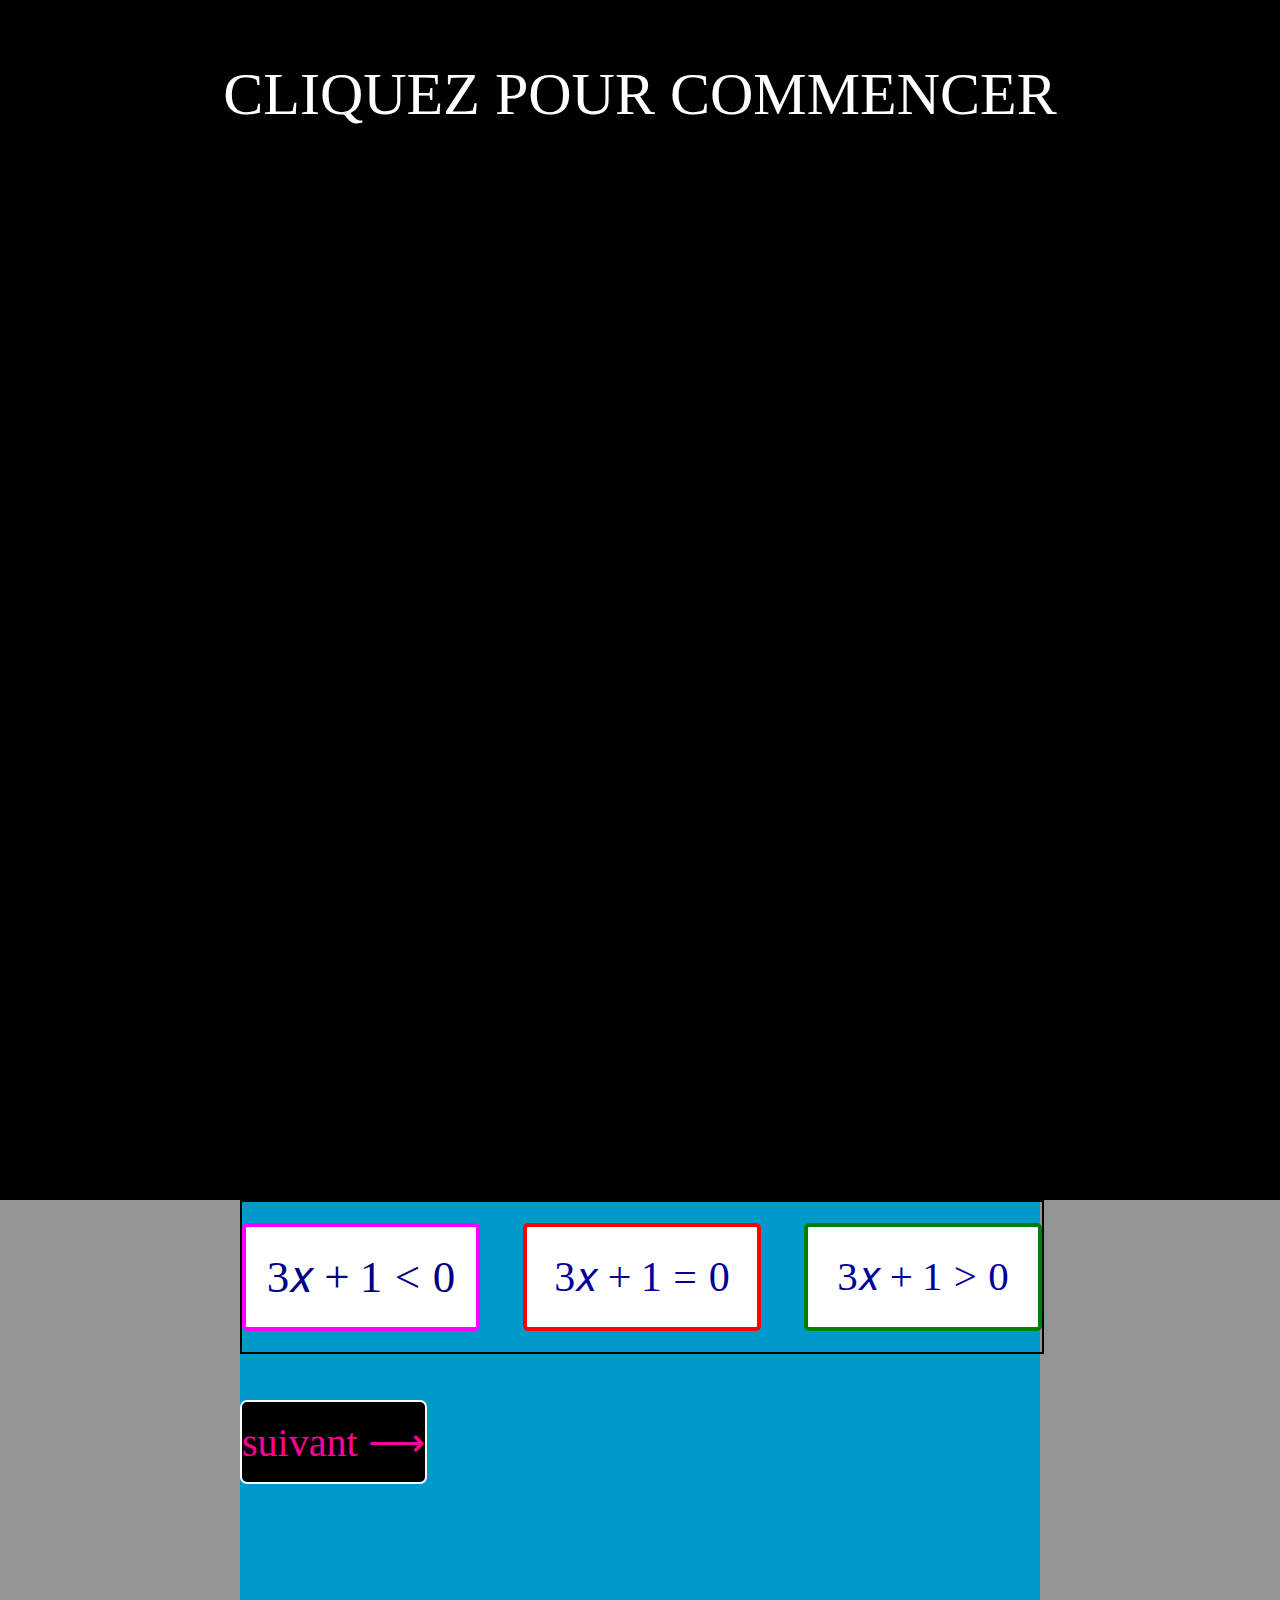
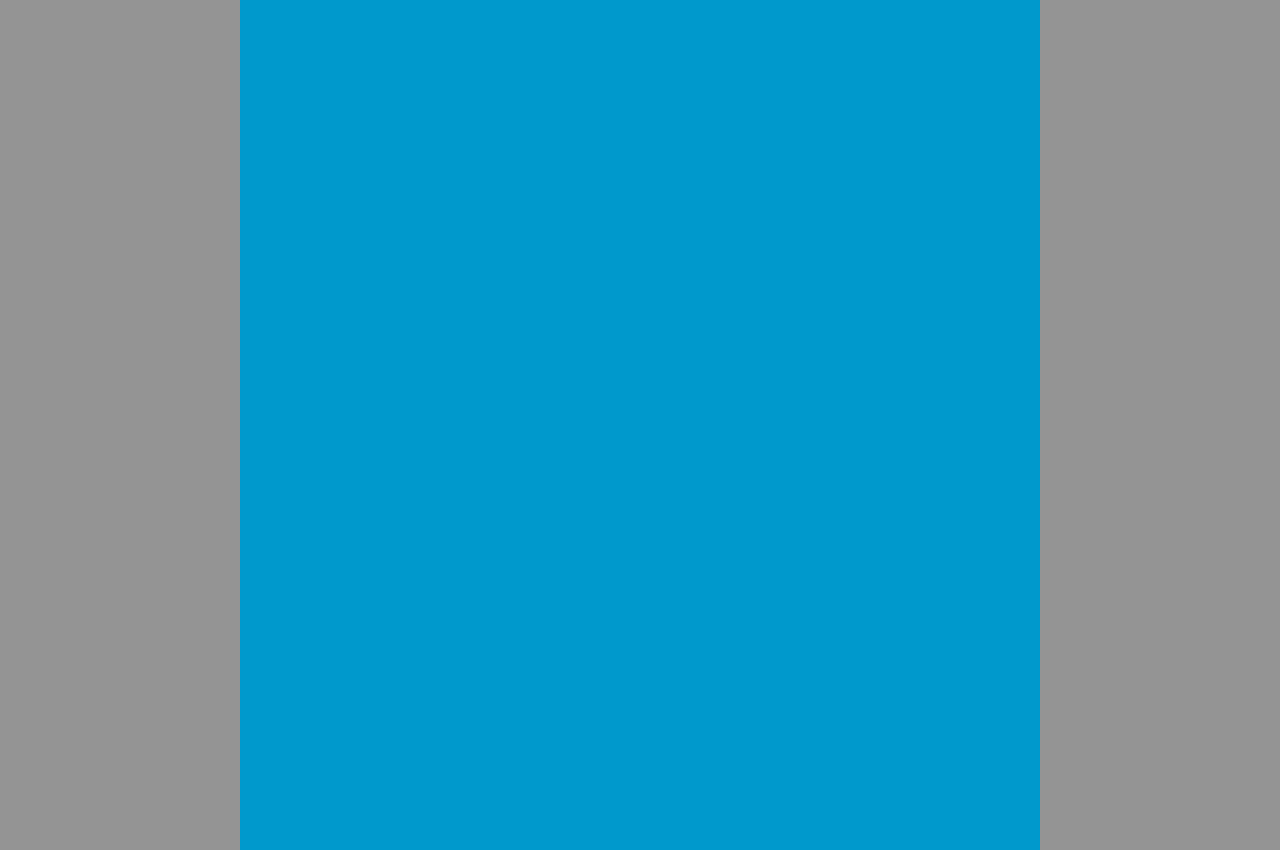
==== index.html @ c4840c7b "Add files via upload" ====
<!DOCTYPE html>
<html>
<head>
<meta charset="utf-8">
<title> HOME   </title>
<link rel="stylesheet" type="text/css" href="index.css">

</head>
<body> 
<script>
var etape=1; let limite=5; var note=0;var crtob=0;let ns;let ttl;var yet=0;
var voix=[0,0,0,0,0,0]; var snd=[0,0,0,0,0,0];
var good=[0,3,2,1,3,2,0,0,0,0,0,0,0,0,0,0,0,0,0,0,0,0,0,0,0,0,0,0,0,0];

var suiv =document.createElement("audio");
suiv.setAttribute("id","suit");
suiv.setAttribute("src","suivant.mp3");
document.querySelector("body").append(suiv);
function clsn(){for(let j=1;j<=200;j++){
if(document.querySelector("#math"+j))
{document.querySelector("#exercice").removeChild(document.querySelector("#math"+j));}}
document.querySelector("#sv1").innerHTML=null;}


function fondcorr(){let fd=document.createElementNS("http://www.w3.org/2000/svg","text");
fd.setAttribute("x","30");fd.setAttribute("y","280");fd.setAttribute("stroke","rgba(40%,100%,0%,0.1)");
fd.setAttribute("style","font-size:110px;");fd.textContent="CORRECTION";document.querySelector("#sv1").append(fd);
}

function cls(){for(let j=1;j<=200;j++){
if(document.querySelector("#math"+j))
{document.querySelector("#exercice").removeChild(document.querySelector("#math"+j));}}
document.querySelector("#sv1").innerHTML=null;
document.querySelector("#prop11").innerHTML=null;
document.querySelector("#prop12").innerHTML=null;
document.querySelector("#prop13").innerHTML=null;
}
function playing(){for(let i=1;i<=5;i++){if(snd[i]==1){voix[i].pause();snd[i]=0;}}}

let exo=document.createElement("script");
exo.setAttribute("id","context");
document.querySelector("body").append(exo);

window.onload=function(){
let ft=50;let cmt=0;
let cln=setInterval(()=>{
if(ft==50){document.querySelector("#titr").style.fontSize=""+ft+"px";cmt=0;ft--;}
if(ft==30){document.querySelector("#titr").style.fontSize=""+ft+"px";cmt=1;ft++;}
if(ft<50&&ft>30&&cmt==0){document.querySelector("#titr").style.fontSize=""+ft+"px";ft--;} 
if(ft<50&&ft>30&&cmt==1){document.querySelector("#titr").style.fontSize=""+ft+"px";ft++;} },100);

document.querySelector("#next").addEventListener("click",()=>{let deja=0;
if(etape<limite){document.querySelector("body").removeChild(document.querySelector("#context"));
yet=0;snd=[0,0,0,0,0];deja=1;
let exo=document.createElement("script");
exo.setAttribute("id","context");
document.querySelector("body").append(exo);
cls();etape++;

voix[1].setAttribute("src","VX"+etape+"/dsc.mp3");
voix[2].setAttribute("src","VX"+etape+"/prop1.mp3");
voix[3].setAttribute("src","VX"+etape+"/prop2.mp3");
voix[4].setAttribute("src","VX"+etape+"/prop3.mp3");
document.querySelector("#context").setAttribute("src","exo"+etape+".js");
voix[1].play();snd[1]=1;
}

if(etape==limite&&deja==0){let nt=document.createElement("div");
nt.setAttribute("id","note");let pr=document.createTextNode(""+note+" "+"/"+" "+limite);nt.append(pr);
document.querySelector("body").append(nt);}
});

voix[1]=document.querySelector("#vx1");
voix[2]=document.querySelector("#vx2");
voix[3]=document.querySelector("#vx3");
voix[4]=document.querySelector("#vx4");
voix[5]=document.querySelector("#suit");
voix[1].setAttribute("src","dsc.mp3");
voix[2].setAttribute("src","prop1.mp3");
voix[3].setAttribute("src","prop2.mp3");
voix[4].setAttribute("src","prop3.mp3");

voix[1].addEventListener("ended",()=>{snd[1]=0;});
voix[2].addEventListener("ended",()=>{snd[2]=0;if(etape<limite){voix[5].play();snd[5]=1;}});
voix[3].addEventListener("ended",()=>{snd[3]=0;if(etape<limite){voix[5].play();snd[5]=1;}});
voix[4].addEventListener("ended",()=>{snd[4]=0;if(etape<limite){voix[5].play();snd[5]=1;}});
voix[5].addEventListener("ended",()=>{snd[5]=0;});
document.querySelector("#prop11").addEventListener("click",()=>{
document.querySelector("body").removeChild(document.querySelector("#context"));
let exo=document.createElement("script");
exo.setAttribute("id","context");
document.querySelector("body").append(exo);clsn();fondcorr();
document.querySelector("#context").setAttribute("src","CORRECT/corr"+etape+".js");
playing();voix[2].play();snd[2]=1;if(yet==0){if(good[etape]==1){note++;}yet=1;}});


document.querySelector("#prop12").addEventListener("click",()=>{document.querySelector("body").removeChild(document.querySelector("#context"));
let exo=document.createElement("script");
exo.setAttribute("id","context");
document.querySelector("body").append(exo);clsn();fondcorr();
document.querySelector("#context").setAttribute("src","CORRECT/corr"+etape+".js");
playing();voix[3].play();snd[3]=1;if(yet==0){if(good[etape]==2){note++;}}});

document.querySelector("#prop13").addEventListener("click",()=>{
document.querySelector("body").removeChild(document.querySelector("#context"));
let exo=document.createElement("script");
exo.setAttribute("id","context");
document.querySelector("body").append(exo);clsn();fondcorr();
document.querySelector("#context").setAttribute("src","CORRECT/corr"+etape+".js");
playing();voix[4].play();snd[4]=1;if(yet==0){if(good[etape]==3){note++;}}});

document.querySelector("#couvr").addEventListener("click",()=>{
document.querySelector("body").removeChild( document.querySelector("#couvr"));voix[1].play();snd[1]=1;});

document.querySelector("#context").setAttribute("src","exo"+etape+".js");
/*document.querySelector('#math1').style.top='-100px';
document.querySelector('#math1').style.left='130px';
document.querySelector('#math1').style.width='270px';
document.querySelector('#math1').innerHTML=' <math id="mth1" mathsize="30px"><mrow mathcolor="white"><mi id="elmt1" mathcolor="rgba(80%,0%,100%,1)">A</mi><msup><mi id="elmt2" mathcolor="rgba(80%,0%,100%,1)">x</mi><mi id="elmt3" mathcolor="rgba(80%,0%,100%,1)">n</mi></msup></mrow></math> ';
*/
let larg=screen.availWidth;
let navi=document.querySelector("#nv1");
let suj=document.querySelector("#chap");
if(larg>800){
navi.style.left=""+Math.round((larg-800)/2)+"px";
suj.style.left=""+Math.round((larg-800)/2)+"px";
suj.style.right=""+Math.round((larg-800)/2)+"px";}

function rotation(ang,x,y,xc,yc,ob){let xf;let yf;let cordx;let cordy;
cordx=Math.round(x*Math.cos(ang)-y*Math.sin(ang)+xc-xc*Math.cos(ang)+yc*Math.sin(ang));
cordy=Math.round(x*Math.sin(ang)+y*Math.cos(ang)-xc*Math.sin(ang)+yc-yc*Math.cos(ang));
ob.setAttribute("cx",""+cordx);ob.setAttribute("cy",""+cordy);}
function relie(xi,yi,xf,yf,ob){ob.setAttribute("x1",""+xi);ob.setAttribute("x2",""+xf);
ob.setAttribute("y1",""+yi);ob.setAttribute("y2",""+yf);
}

function symetc(ob1,ob2,xc,yc){let xim=2*xc-ob1.getAttribute("cx");let yim=2*yc-ob1.getAttribute("cy");
   ob2.setAttribute("cx",""+Math.round(xim));ob2.setAttribute("cy",""+Math.round(yim));}
 let ns="http://www.w3.org/2000/svg";
let slog=document.createElementNS(ns,"text");let slog1=document.createElementNS(ns,"text");
slog.setAttribute("x","10");slog.setAttribute("y","250");
slog.setAttribute("font-family","gabriola");slog.textContent="L'évolution de tout système obéi à des";
slog1.setAttribute("x","10");slog1.setAttribute("y","286");
slog1.setAttribute("font-family","gabriola");slog1.textContent="ordres mathématiques prédéfinis";

slog.setAttribute("font-size","40px");slog.setAttribute("stroke","rgba(100%,0%,60%,0.5)");
slog1.setAttribute("font-size","40px");slog1.setAttribute("stroke","rgba(100%,0%,60%,0,5)");
let C1=document.createElementNS(ns,"circle"); let C2=document.createElementNS(ns,"circle");
let c1=document.createElementNS(ns,"circle"); let c2=document.createElementNS(ns,"circle");
let c3=document.createElementNS(ns,"circle"); let c4=document.createElementNS(ns,"circle");
let c5=document.createElementNS(ns,"circle"); let c6=document.createElementNS(ns,"circle");
let x1=100;let x2=50;let x3=180;let y1=Math.round(Math.sqrt(10000-Math.pow(x1-120,2))+120);
y2=Math.round(Math.sqrt(10000-Math.pow(x2-120,2))+120);y3=Math.round(0-Math.sqrt(10000-Math.pow(x3-120,2))+120);
C1.setAttribute("cx","120");C1.setAttribute("cy","120");C1.setAttribute("r","100");
C2.setAttribute("cx","290");C2.setAttribute("cy","120");C2.setAttribute("r","100");
let lgn1=document.createElementNS(ns,"line");let lgn2=document.createElementNS(ns,"line");
let lgn3=document.createElementNS(ns,"line");let lgn4=document.createElementNS(ns,"line");
let lgn5=document.createElementNS(ns,"line");let lgn6=document.createElementNS(ns,"line");
let Lgn1=document.createElementNS(ns,"line");let Lgn2=document.createElementNS(ns,"line");
let Lgn3=document.createElementNS(ns,"line");

Lgn1.setAttribute("stroke","rgba(100%,0%,0%,0.5)");Lgn1.setAttribute("stroke-width","1px");Lgn1.setAttribute("fill","rgba(100%,0%,0%,0.5)");
Lgn2.setAttribute("stroke","rgba(100%,0%,80%,0.5)");Lgn2.setAttribute("stroke-width","1px");Lgn2.setAttribute("fill","rgba(100%,0%,80%,0.5)");
Lgn3.setAttribute("stroke","rgba(0%,50%,100%,0.5)");Lgn3.setAttribute("stroke-width","1px");Lgn3.setAttribute("fill","rgba(0%,50%,100%,0.5)");
Lgn1.setAttribute("id","Lgn1");Lgn2.setAttribute("id","Lgn2");Lgn3.setAttribute("id","Lgn3");

C1.setAttribute("stroke","red");C1.setAttribute("stroke-width","2px");C1.setAttribute("fill","rgba(0%,0%,0%,0)");
C2.setAttribute("stroke","black");C2.setAttribute("stroke-width","2px");C2.setAttribute("fill","rgba(0%,0%,0%,0)");
let x4=Math.round((120+290)-x1);let x5=Math.round((120+290)-x2);let x6=Math.round((120+290)-x3);
let y6=Math.round((240)-y3);let y4=Math.round((240)-y1);let y5=Math.round((240)-y2);


c1.setAttribute("cx",""+x1);c1.setAttribute("cy",""+y1);c1.setAttribute("r","5");
c2.setAttribute("cx",""+x2);c2.setAttribute("cy",""+y2);c2.setAttribute("r","5");
c3.setAttribute("cx",""+x3);c3.setAttribute("cy",""+y3);c3.setAttribute("r","5");

c1.setAttribute("stroke","blue");c1.setAttribute("stroke-width","1px");c1.setAttribute("fill","blue");
c2.setAttribute("stroke","blue");c2.setAttribute("stroke-width","1px");c2.setAttribute("fill","blue");
c3.setAttribute("stroke","blue");c3.setAttribute("stroke-width","1px");c3.setAttribute("fill","blue");

c4.setAttribute("cx",""+x4);c4.setAttribute("cy",""+y4);c4.setAttribute("r","5");
c5.setAttribute("cx",""+x5);c5.setAttribute("cy",""+y5);c5.setAttribute("r","5");
c6.setAttribute("cx",""+x6);c6.setAttribute("cy",""+y6);c6.setAttribute("r","5");

c4.setAttribute("stroke","green");c4.setAttribute("stroke-width","1px");c4.setAttribute("fill","green");
c5.setAttribute("stroke","green");c5.setAttribute("stroke-width","1px");c5.setAttribute("fill","green");
c6.setAttribute("stroke","green");c6.setAttribute("stroke-width","1px");c6.setAttribute("fill","green");

relie(x1,y1,x2,y2,lgn1); relie(x1,y1,x3,y3,lgn2);relie(x3,y3,x2,y2,lgn3);
relie(x4,y4,x5,y5,lgn4);relie(x4,y4,x6,y6,lgn5);relie(x6,y6,x5,y5,lgn6);
relie(x1,y1,x4,y4,Lgn1); relie(x2,y2,x5,y5,Lgn2);relie(x3,y3,x6,y6,Lgn3);


lgn4.setAttribute("stroke","green");lgn4.setAttribute("stroke-width","1px");lgn4.setAttribute("fill","green");
lgn5.setAttribute("stroke","green");lgn5.setAttribute("stroke-width","1px");lgn5.setAttribute("fill","green");
lgn6.setAttribute("stroke","green");lgn6.setAttribute("stroke-width","1px");lgn6.setAttribute("fill","green");

lgn1.setAttribute("stroke","blue");lgn1.setAttribute("stroke-width","1px");lgn1.setAttribute("fill","blue");
lgn2.setAttribute("stroke","blue");lgn2.setAttribute("stroke-width","1px");lgn2.setAttribute("fill","blue");
lgn3.setAttribute("stroke","blue");lgn3.setAttribute("stroke-width","1px");lgn3.setAttribute("fill","blue");


c1.setAttribute("id","c1");c2.setAttribute("id","c2");c3.setAttribute("id","c3");c4.setAttribute("id","c4");
c5.setAttribute("id","c5");c6.setAttribute("id","c6");

lgn1.setAttribute("id","lgn1");lgn2.setAttribute("id","lgn2");lgn3.setAttribute("id","lgn3");lgn4.setAttribute("id","lgn4");
lgn5.setAttribute("id","lgn5");lgn6.setAttribute("id","lgn6");

let vg=document.querySelector("#sv");
vg.append(slog);vg.append(slog1);
vg.append(C1);vg.append(C2);vg.append(c1);vg.append(c2);vg.append(c3);vg.append(c4);vg.append(c5);vg.append(c6);

vg.append(lgn1);vg.append(lgn2);vg.append(lgn3);vg.append(lgn4);vg.append(lgn5);vg.append(lgn6);
vg.append(Lgn1);vg.append(Lgn2);vg.append(Lgn3);

c1=document.querySelector("#c1");c2=document.querySelector("#c2");c3=document.querySelector("#c3");
c4=document.querySelector("#c4");c5=document.querySelector("#c5");c6=document.querySelector("#c6");

 let l1=document.querySelector("#lgn1");let l2=document.querySelector("#lgn2");let l3=document.querySelector("#lgn3");
 let l4=document.querySelector("#lgn4");let l5=document.querySelector("#lgn5");let l6=document.querySelector("#lgn6");
let L1=document.querySelector("#Lgn1");let L2=document.querySelector("#Lgn2");let L3=document.querySelector("#Lgn3");

let rot;let sign=0;
rot=setInterval(()=>{rotation(Math.PI/50,c1.getAttribute("cx"),c1.getAttribute("cy"),120,120,c1);
rotation(Math.PI/50,c2.getAttribute("cx"),c2.getAttribute("cy"),120,120,c2);
rotation(Math.PI/50,c3.getAttribute("cx"),c3.getAttribute("cy"),120,120,c3);
relie(c1.getAttribute("cx"),c1.getAttribute("cy"),c2.getAttribute("cx"),c2.getAttribute("cy"),l1);
relie(c1.getAttribute("cx"),c1.getAttribute("cy"),c3.getAttribute("cx"),c3.getAttribute("cy"),l2);
relie(c3.getAttribute("cx"),c3.getAttribute("cy"),c2.getAttribute("cx"),c2.getAttribute("cy"),l3);
symetc(c1,c4,(120+290)/2,120);
symetc(c2,c5,(120+290)/2,120);
symetc(c3,c6,(120+290)/2,120);

relie(c4.getAttribute("cx"),c4.getAttribute("cy"),c5.getAttribute("cx"),c5.getAttribute("cy"),l4);
relie(c4.getAttribute("cx"),c4.getAttribute("cy"),c6.getAttribute("cx"),c6.getAttribute("cy"),l5);
relie(c6.getAttribute("cx"),c6.getAttribute("cy"),c5.getAttribute("cx"),c5.getAttribute("cy"),l6);


relie(c1.getAttribute("cx"),c1.getAttribute("cy"),c4.getAttribute("cx"),c4.getAttribute("cy"),L1);
relie(c2.getAttribute("cx"),c2.getAttribute("cy"),c5.getAttribute("cx"),c5.getAttribute("cy"),L2);
relie(c3.getAttribute("cx"),c3.getAttribute("cy"),c6.getAttribute("cx"),c6.getAttribute("cy"),L3);
},100);

 };


 

</script>
<nav id="nv1">
<div id="niv"><p>NIVEAU SCOLAIRE</p></div>
<div id="six" ><a><p id="e6" onmouseover="event.currentTarget.style.color='rgba(0%,0%,100%,1)'"
 onmouseout="event.currentTarget.style.color='rgba(100%,100%,100%,1)'">6<sup>e</sup></p></a></div>


<div id="cinq" ><a><p id="e5" onmouseover="event.currentTarget.style.color='rgba(0%,0%,100%,1)'"
 onmouseout="event.currentTarget.style.color='rgba(100%,100%,100%,1)'">5<sup>e</sup></p></a></div>


<div id="qtr" ><a><p id="e4" onmouseover="event.currentTarget.style.color='rgba(0%,0%,100%,1)'"
 onmouseout="event.currentTarget.style.color='rgba(100%,100%,100%,1)'">4<sup>e</sup></p></a></div>


<div id="trs" ><a><p id="e3" onmouseover="event.currentTarget.style.color='rgba(0%,0%,100%,1)'"
 onmouseout="event.currentTarget.style.color='rgba(100%,100%,100%,1)'">3<sup>e</sup></p></a></div>


<div id="scd" ><a><p id="e2" onmouseover="event.currentTarget.style.color='rgba(0%,0%,100%,1)'"
 onmouseout="event.currentTarget.style.color='rgba(100%,100%,100%,1)'">2<sup>nd</sup></p></a></div>
 
<div id="prm" ><a><p id="e1" onmouseover="event.currentTarget.style.color='rgba(0%,0%,100%,1)'"
 onmouseout="event.currentTarget.style.color='rgba(100%,100%,100%,1)'">1<sup>re</sup></p></a></div>

<div id="term" ><a><p id="ter" onmouseover="event.currentTarget.style.color='rgba(0%,0%,100%,1)'"
 onmouseout="event.currentTarget.style.color='rgba(100%,100%,100%,1)'">T<sup>le</sup></p></a></div>

<div id="b+1" ><a><p id="bp1" onmouseover="event.currentTarget.style.color='rgba(0%,0%,100%,1)'"
 onmouseout="event.currentTarget.style.color='rgba(100%,100%,100%,1)'">BAC+1</p></a></div>

<div id="b+2" ><a><p id="bp2" onmouseover="event.currentTarget.style.color='rgba(0%,0%,100%,1)'"
 onmouseout="event.currentTarget.style.color='rgba(100%,100%,100%,1)'">BAC+2</p></a></div>

<div id="b+3" ><a><p id="bp3" onmouseover="event.currentTarget.style.color='rgba(0%,0%,100%,1)'"
 onmouseout="event.currentTarget.style.color='rgba(100%,100%,100%,1)'">BAC+3</p></a></div>

<div id="b+4" ><a><p id="bp4" onmouseover="event.currentTarget.style.color='rgba(0%,0%,100%,1)'"
 onmouseout="event.currentTarget.style.color='rgba(100%,100%,100%,1)'">BAC+4</p></a></div>

<div id="b+5" ><a><p id="bp5" onmouseover="event.currentTarget.style.color='rgba(0%,0%,100%,1)'"
 onmouseout="event.currentTarget.style.color='rgba(100%,100%,100%,1)'">BAC+5</p></a></div>

<div id="cnx" ><a><p id="conex" onmouseover="event.currentTarget.style.backgroundColor='rgba(0%,30%,100%,1)'"
 onmouseout="event.currentTarget.style.backgroundColor='rgba(0%,0%,100%,1)'">CONNEXION</p></a></div>

<div id="ins" ><a><p id="regis" onmouseover="event.currentTarget.style.backgroundColor='rgba(0%,30%,100%,1)'"
 onmouseout="event.currentTarget.style.backgroundColor='rgba(0%,0%,100%,1)'">INSCRIPTION</p></a></div>



<svg id="sv"></svg>
</nav>
<div id="chap">
<div id="titr"><p>ENTRAINEMENT POUR LE BAC</p></div>
<div style="width:800px; height:500px;border:2px solid blue;" id="exercice">
<svg id="sv1" style="width:800px;height:500px;display:block;background-color:black;"></svg>


</div>
<div id="reponse"><a href="#sv1" id="pp1"><div id="prop11"></div></a>
<a href="#sv1" id="pp2"><div id="prop12"></div></a>
<a href="#sv1" id="pp3"><div id="prop13"></div></a>

</div>

<a href="#sv1" id="nxt"><div id="next"><p>suivant ⟶</p></div></a>

</div>

<div id="couvr"><p>CLIQUEZ POUR COMMENCER</p></div> 
<audio id="vx1"></audio>
<audio id="vx2"></audio>
<audio id="vx3"></audio>
<audio id="vx4"></audio>
</body>
</html>
---- index.css ----
a{color:white; text-decoration:none;}
#egal{color: white; background-color: rgba(0%,50%,0%,0.6);}
#sv{background-color: rgba(90%,90%,100%,1);position: absolute;left:290px;top:10px;height: 290px;width: 500px;}
body{background-color: rgba(30%,30%,30%,0.6); display:flex;justify-content:center;}
#nv1{background-color: rgba(60%,100%,60%,1);position: absolute;height: 400px;width:800px;}
#exercice{position:absolute;top:210px;}
#titr{display:flex;align-items:center;color:rgba(30%,100%,0%,1);background-color:black;justify-content:center;
font-size:50px; border:2px solid red;border-radius:3px;height:120px;}

#note{background-color:green;display:flex;justify-content:center;width:100%;height:1200px;z-index:4;color:white;
font-size:80px;position:fixed;top:0px;}
#reponse{width:800px;height:150px;display:flex;align-items:center;justify-content:space-between;
flex-direction:row; border:2px solid black;position:absolute;top:750px;}
#prop11{background-color:white;width:230px;height:100px;border-radius:5px;
border: 4px solid rgba(100%,0%,100%,1);display:flex;align-items:center;justify-content:center;}
#prop12{background-color:white;width:230px;height:100px;border-radius:5px;border:4px solid red;
 display:flex;align-items:center;justify-content:center;}
#prop13{background-color:white;width:230px;height:100px;border-radius:5px;border:4px solid green;
 display:flex;align-items:center;justify-content:center;}
#next{display:flex;align-items:center;color:rgba(100%,0%,60%,1);background-color:black;justify-content:center;
font-size:40px; border:2px solid white;border-radius:7px;height:80px;
}
#nxt{position:absolute;top:950px;} 

#couvr{background-color:black;position:fixed;top:0px;display:flex;
justify-content:center;color:white;font-size:60px;width:100%;height:1200px;z-index:4;}

#niv{background-color: rgba(0%,0%,0%,1);position: absolute;height: 60px;width:250px;left:5px; 
top:10px;color:white;font-size:20px;content:justify;text-align: center;}
#e6{background-color: rgba(0%,0%,0%,1);position: absolute;height: 40px;width:60px;left:5px; 
top:72px;color:white;font-size:25px;font-family:Arial;content: justify; text-align: center;
display: inline-block;}

#e5{background-color: rgba(0%,0%,0%,1);position: absolute;height: 40px;width:60px;left:68px; 
top:72px;color:white;font-size:25px;font-family:Arial;content: justify;text-align: center;display: inline-block;}

#e4{background-color: rgba(0%,0%,0%,1);position: absolute;height: 40px;width:60px;left:131px; 
top:72px;color:white;font-size:25px;font-family:Arial;content: justify;text-align: center;display: inline-block;}

#e3{background-color: rgba(0%,0%,0%,1);position: absolute;height: 40px;width:60px;left:194px; 
top:72px;color:white;font-size:25px;font-family:Arial;content: justify; text-align: center;display: inline-block;}

#e2{background-color: rgba(0%,0%,0%,1);position: absolute;height: 40px;width:60px;left:5px; 
top:114px;color:white;font-size:25px;font-family:Arial;content: justify; text-align: center;display: inline-block;}
#e1{background-color: rgba(0%,0%,0%,1);position: absolute;height: 40px;width:60px;left:68px; 
top:114px;color:white;font-size:25px;font-family:Arial;content: justify; text-align: center;display: inline-block;}

#ter{background-color: rgba(100%,0%,80%,1);position: absolute;height: 40px;width:60px;left:131px; 
top:114px;color:white;font-size:25px;font-family:Arial;content: justify; text-align: center;display: inline-block;}

#bp1{background-color: rgba(0%,0%,0%,1);position: absolute;height: 40px;width:80px;left:5px; 
top:163px;color:white;font-size:20px;font-family:Arial;content: justify; text-align: center;display: inline-block;}

#bp2{background-color: rgba(0%,0%,0%,1);position: absolute;height: 40px;width:80px;left:88px; 
top:163px;color:white;font-size:20px;font-family:Arial;content: justify; text-align: center;display: inline-block;}

#bp3{background-color: rgba(0%,0%,0%,1);position: absolute;height: 40px;width:80px;left:171px; 
top:163px;color:white;font-size:20px;font-family:Arial;content: justify; text-align: center;display: inline-block;}

#bp4{background-color: rgba(0%,0%,0%,1);position: absolute;height: 40px;width:80px;left:5px; 
top:210px;color:white;font-size:20px;font-family:Arial;content: justify; text-align: center;display: inline-block;}

#bp5{background-color: rgba(0%,0%,0%,1);position: absolute;height: 40px;width:80px;left:88px; 
top:210px;color:white;font-size:20px;font-family:Arial;content: justify; text-align: center;display: inline-block;}

#conex{background-color: rgba(0%,0%,100%,1);position: absolute;height: 60px;width:300px;left:20px; 
top:280px;color:white;font-size:40px;font-family:Arial;content: justify; text-align: center;display: block;}


#regis{background-color: rgba(0%,0%,100%,1);position: absolute;height: 60px;width:300px;right:20px; 
top:280px;color:white;font-size:40px;font-family:Arial;content: justify; text-align: center;display: block;}

#chap{background-color: rgba(0%,60%,80%,1);position: absolute;height: 2000px;width:800px;top: 450px;}

#subj{background-color: rgba(0%,0%,0%,1);position: absolute;height: 50px;width:600px;right:90px; 
top:10px;color:white;font-size:40px;font-family:Arial;content: justify; text-align: center;display:inline-block;}


#sbj1{background-color: rgba(0%,0%,0%,1);position: absolute;height: 60px;width:600px;left:80px; 
top:150px;color:white;font-size:40px;font-family:Arial;content: justify; text-align: center;
display:inline-block; border-radius:5px; border: 1px solid rgba(100%,0%,50%,1); }

#sbj2{background-color: rgba(0%,0%,0%,1);position: absolute;height: 40px;width:200px;left: 5px; 
top:10px;color:white;font-size:25px;font-family:Arial;content: justify; text-align: center;
display:inline-block; border-radius:5px; border: 1px solid rgba(100%,0%,50%,1);}

#sbj3{background-color: rgba(0%,0%,0%,1);position: absolute;height: 40px;width:200px;left: 590px; 
top:10px;color:white;font-size:25px;font-family:Arial;content: justify; text-align: center;
display:inline-block; border-radius:5px; border: 1px solid rgba(100%,0%,50%,1);}


#sbj4{background-color: rgba(0%,0%,0%,1);position: absolute;height: 60px;width:600px;left:80px; 
top:300px;color:white;font-size:40px;font-family:Arial;content: justify; text-align: center;
display:inline-block; border-radius:5px; border: 1px solid rgba(100%,0%,50%,1);}

#sbj5{background-color: rgba(0%,0%,0%,1);position: absolute;height: 30px;width:200px;left: 285px; 
top:200px;color:white;font-size:20px;font-family:Arial;content: justify; text-align: center;
display:inline-block; border-radius:5px; border: 1px solid rgba(100%,0%,50%,1);}

#sbj6{background-color: rgba(0%,0%,0%,1);position: absolute;height: 30px;width:200px;left: 490px; 
top:200px;color:white;font-size:20px;font-family:Arial;content: justify; text-align: center;
display:inline-block; border-radius:5px; border: 1px solid rgba(100%,0%,50%,1);}



#sbj7{background-color: rgba(0%,0%,0%,1);position: absolute;height: 30px;width:200px;left:80px; 
top:250px;color:white;font-size:20px;font-family:Arial;content: justify; text-align: center;
display:inline-block; border-radius:5px; border: 1px solid rgba(100%,0%,50%,1);}

#sbj8{background-color: rgba(0%,0%,0%,1);position: absolute;height: 30px;width:200px;left: 285px; 
top:250px;color:white;font-size:20px;font-family:Arial;content: justify; text-align: center;
display:inline-block; border-radius:5px; border: 1px solid rgba(100%,0%,50%,1);}

#sbj9{background-color: rgba(0%,0%,0%,1);position: absolute;height: 30px;width:200px;left: 490px; 
top:250px;color:white;font-size:20px;font-family:Arial;content: justify; text-align: center;
display:inline-block; border-radius:5px; border: 1px solid rgba(100%,0%,50%,1);}

#sbj10{background-color: rgba(0%,0%,0%,1);position: absolute;height: 30px;width:200px;left: 80px; 
top:300px;color:white;font-size:20px;font-family:Arial;content: justify; 
text-align: center;display:inline-block; border-radius:5px; border: 1px solid rgba(100%,0%,50%,1);}

#sbj11{background-color: rgba(0%,0%,0%,1);position: absolute;height: 30px;width:200px;left: 285px; 
top:300px;color:white;font-size:20px;font-family:Arial;content: justify; text-align: center;
display:inline-block; border-radius:5px; border: 1px solid rgba(100%,0%,50%,1);}


#sbj12{background-color: rgba(0%,0%,0%,1);position: absolute;height: 30px;width:200px;left: 490px; 
top:303px;color:white;font-size:17px;font-family:Arial;content: justify; text-align: center;
display:inline-block; border-radius:5px; border: 1px solid rgba(100%,0%,50%,1);}


#sbj13{background-color: rgba(0%,0%,0%,1);position: absolute;height: 30px;width:200px;left: 80px; 
top:350px;color:white;font-size:20px;font-family:Arial;content: justify; text-align: center;
display:inline-block; border-radius:5px; border: 1px solid rgba(100%,0%,50%,1);}

#sbj14{background-color: rgba(0%,0%,0%,1);position: absolute;height: 30px;width:200px;left: 285px; 
top:350px;color:white;font-size:20px;font-family:Arial;content: justify; text-align: center;
display:inline-block; border-radius:5px; border: 1px solid rgba(100%,0%,50%,1);}

#math1{height:60px;background-color:tranparent; z-index:3;position:relative;}
#math2{height:60px;background-color:tranparent; z-index:3;position:relative;}
#math3{height:60px;background-color:tranparent; z-index:3;position:relative;}
#math4{height:60px;background-color:tranparent; z-index:3;position:relative;}
#math5{height:60px;background-color:tranparent; z-index:3;position:relative;}
#math6{height:60px;background-color:tranparent; z-index:3;position:relative;}
#math7{height:60px;background-color:tranparent; z-index:3;position:relative;}
#math8{height:60px;background-color:tranparent; z-index:3;position:relative;}
#math9{height:60px;background-color:tranparent; z-index:3;position:relative;}
#math10{height:60px;background-color:tranparent; z-index:3;position:relative;}
#math11{height:60px;background-color:tranparent; z-index:3;position:relative;}
#math12{height:60px;background-color:tranparent; z-index:3;position:relative;}
#math13{height:60px;background-color:tranparent; z-index:3;position:relative;}
#math14{height:60px;background-color:tranparent; z-index:3;position:relative;}
#math15{height:60px;background-color:tranparent; z-index:3;position:relative;}
#math16{height:60px;background-color:tranparent; z-index:3;position:relative;}
#math17{height:60px;background-color:tranparent; z-index:3;position:relative;}
#math18{height:60px;background-color:tranparent; z-index:3;position:relative;}
#math19{height:60px;background-color:tranparent; z-index:3;position:relative;}
#math20{height:60px;background-color:tranparent; z-index:3;position:relative;}
#math21{height:60px;background-color:tranparent; z-index:3;position:relative;}
#math22{height:60px;background-color:tranparent; z-index:3;position:relative;}
#math23{height:60px;background-color:tranparent; z-index:3;position:relative;}
#math24{height:60px;background-color:tranparent; z-index:3;position:relative;}
#math25{height:60px;background-color:tranparent; z-index:3;position:relative;}
#math26{height:60px;background-color:tranparent; z-index:3;position:relative;}
#math27{height:60px;background-color:tranparent; z-index:3;position:relative;}
#math28{height:60px;background-color:tranparent; z-index:3;position:relative;}
#math29{height:60px;background-color:tranparent; z-index:3;position:relative;}
#math30{height:60px;background-color:tranparent; z-index:3;position:relative;}
#math31{height:60px;background-color:tranparent; z-index:3;position:relative;}
#math32{height:60px;background-color:tranparent; z-index:3;position:relative;}
#math33{height:60px;background-color:tranparent; z-index:3;position:relative;}
#math34{height:60px;background-color:tranparent; z-index:3;position:relative;}
#math35{height:60px;background-color:tranparent; z-index:3;position:relative;}
#math36{height:60px;background-color:tranparent; z-index:3;position:relative;}
#math37{height:60px;background-color:tranparent; z-index:3;position:relative;}
#math38{height:60px;background-color:tranparent; z-index:3;position:relative;}
#math39{height:60px;background-color:tranparent; z-index:3;position:relative;}
#math40{height:60px;background-color:tranparent; z-index:3;position:relative;}
#math41{height:60px;background-color:tranparent; z-index:3;position:relative;}
#math42{height:60px;background-color:tranparent; z-index:3;position:relative;}
#math43{height:60px;background-color:tranparent; z-index:3;position:relative;}
#math44{height:60px;background-color:tranparent; z-index:3;position:relative;}
#math45{height:60px;background-color:tranparent; z-index:3;position:relative;}
#math46{height:60px;background-color:tranparent; z-index:3;position:relative;}
#math47{height:60px;background-color:tranparent; z-index:3;position:relative;}
#math48{height:60px;background-color:tranparent; z-index:3;position:relative;}
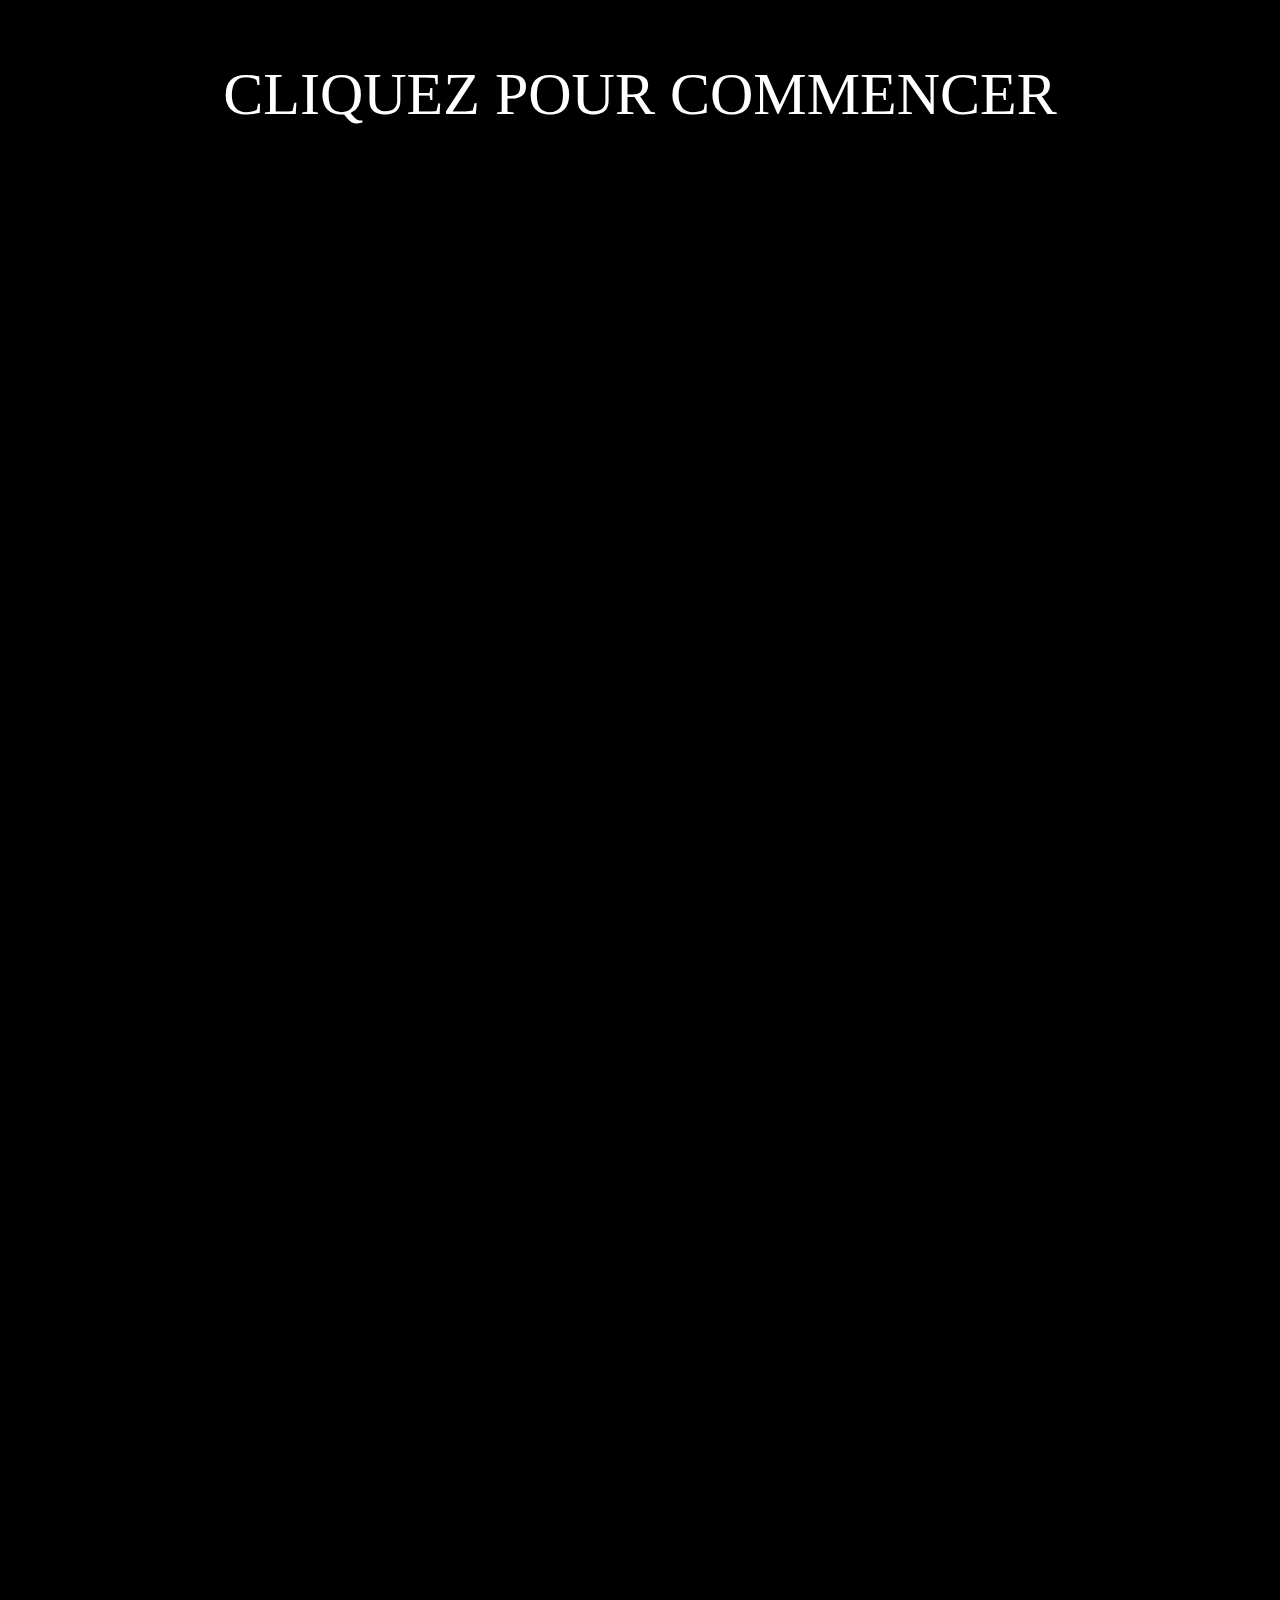
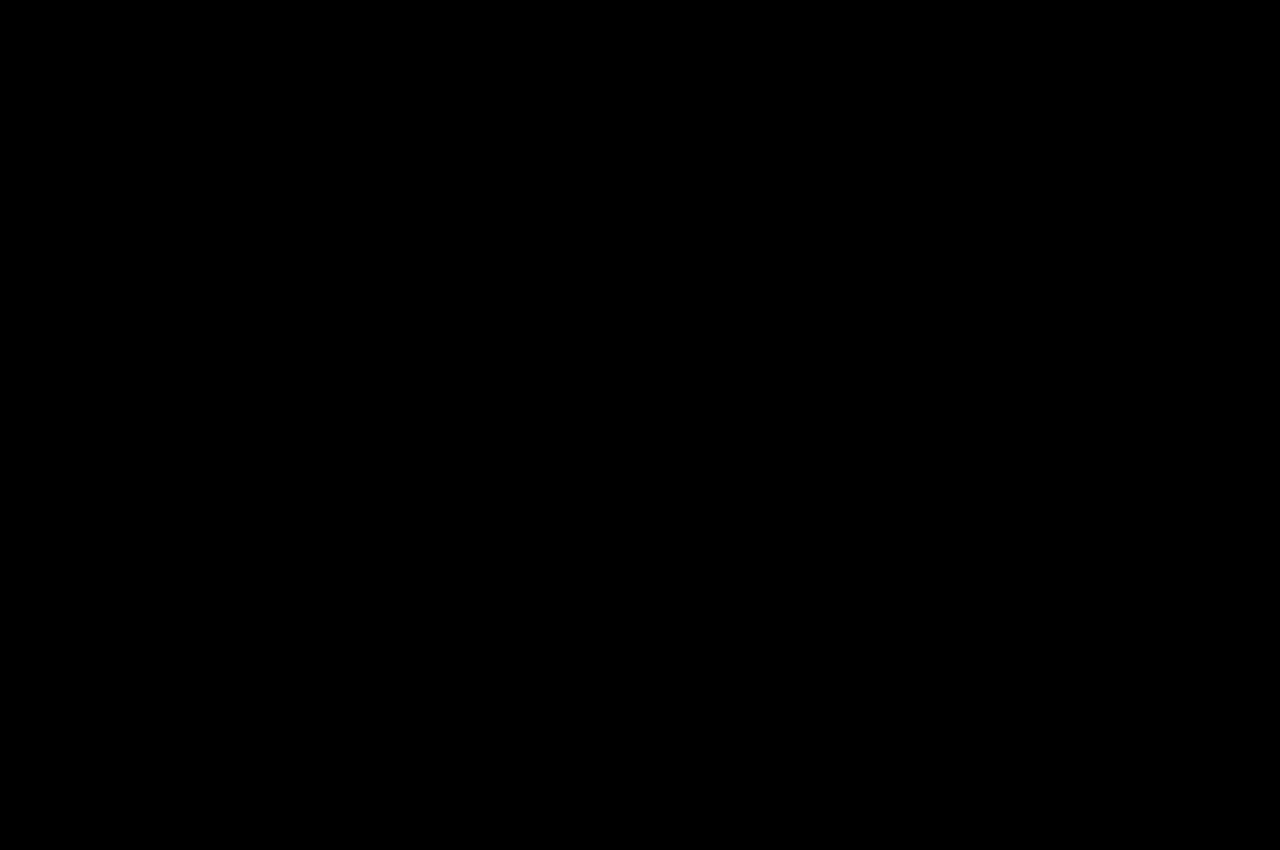
==== commit 2f6c53c6: "Update index.html" ====
--- a/index.html
+++ b/index.html
@@ -65,7 +65,7 @@
 voix[1].play();snd[1]=1;
 }
 
-if(etape==limite&&deja==0){let nt=document.createElement("div");
+if(etape==limite&&deja==0){ playing();let nt=document.createElement("div");
 nt.setAttribute("id","note");let pr=document.createTextNode(""+note+" "+"/"+" "+limite);nt.append(pr);
 document.querySelector("body").append(nt);}
 });
--- a/index.css
+++ b/index.css
@@ -7,7 +7,7 @@
 #titr{display:flex;align-items:center;color:rgba(30%,100%,0%,1);background-color:black;justify-content:center;
 font-size:50px; border:2px solid red;border-radius:3px;height:120px;}
 
-#note{background-color:green;display:flex;justify-content:center;width:100%;height:1200px;z-index:4;color:white;
+#note{background-color:green;display:flex;justify-content:center;width:100%;height:4200px;z-index:4;color:white;
 font-size:80px;position:fixed;top:0px;}
 #reponse{width:800px;height:150px;display:flex;align-items:center;justify-content:space-between;
 flex-direction:row; border:2px solid black;position:absolute;top:750px;}
@@ -23,7 +23,7 @@
 #nxt{position:absolute;top:950px;} 
 
 #couvr{background-color:black;position:fixed;top:0px;display:flex;
-justify-content:center;color:white;font-size:60px;width:100%;height:1200px;z-index:4;}
+justify-content:center;color:white;font-size:60px;width:100%;height:4200px;z-index:4;}
 
 #niv{background-color: rgba(0%,0%,0%,1);position: absolute;height: 60px;width:250px;left:5px; 
 top:10px;color:white;font-size:20px;content:justify;text-align: center;}
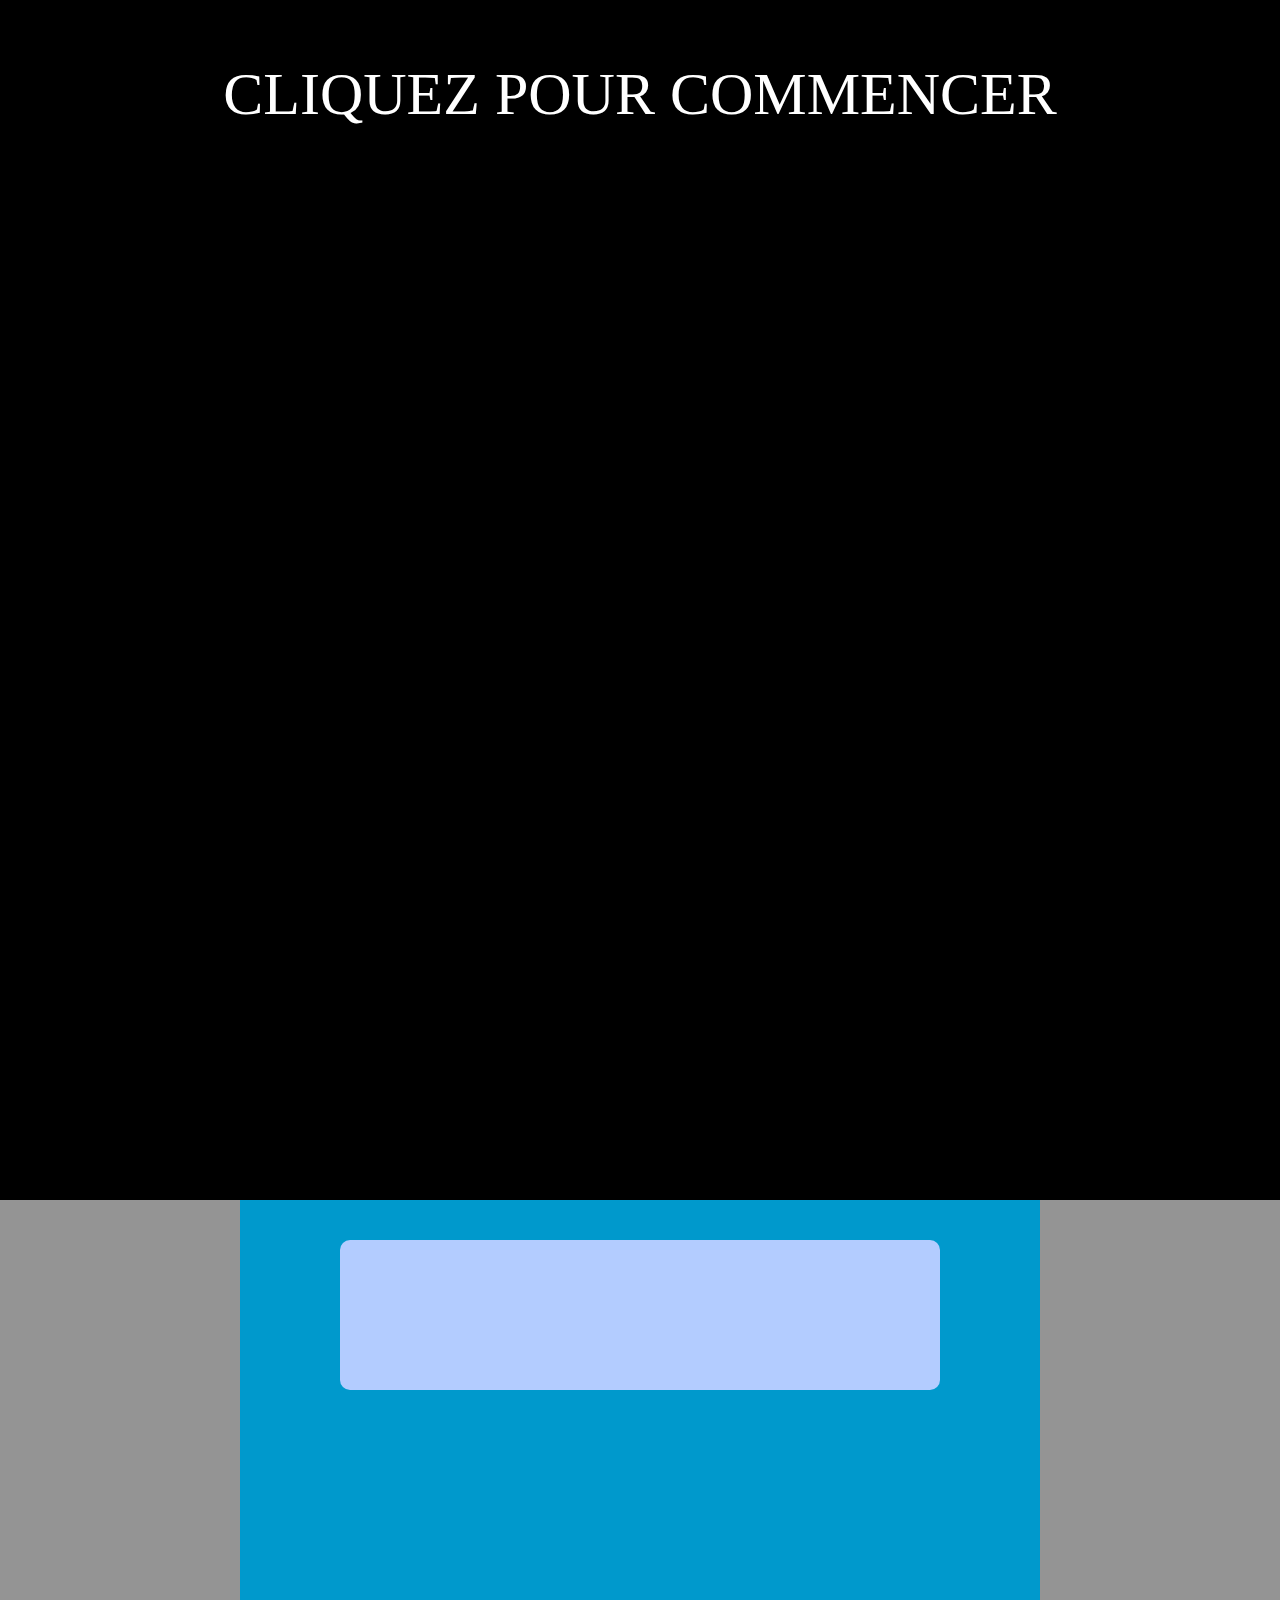
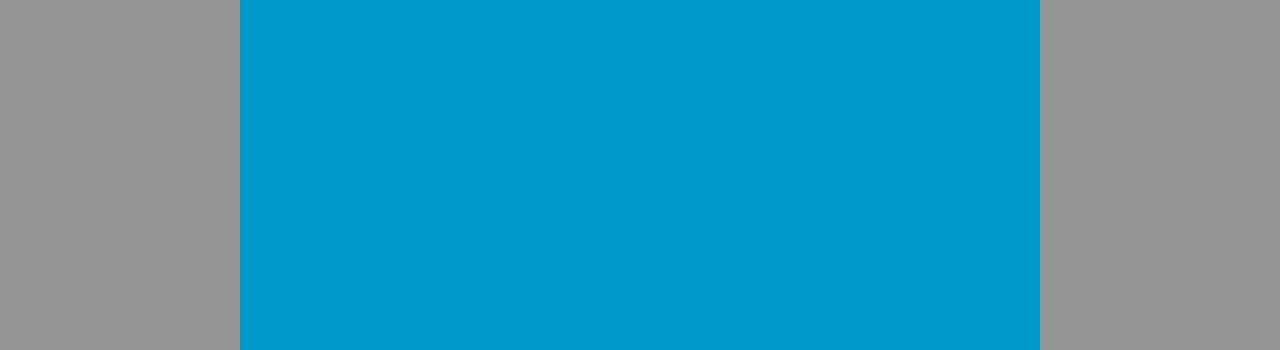
==== commit d3b52ac0: "Add files via upload" ====
--- a/index.html
+++ b/index.html
@@ -8,17 +8,18 @@
 </head>
 <body> 
 <script>
-var etape=1; let limite=5; var note=0;var crtob=0;let ns;let ttl;var yet=0;
+var etape=1; let limite=7; var note=0;var crtob=0;let ns;let ttl;var yet=0;
+var tbr=0;var sw=0;var reconst='';var aff=[0,1,1,1,1,1,1,1,1,1,1,1,1,1,1,1,1,1,1,1,1];
 var voix=[0,0,0,0,0,0]; var snd=[0,0,0,0,0,0];
-var good=[0,3,2,1,3,2,0,0,0,0,0,0,0,0,0,0,0,0,0,0,0,0,0,0,0,0,0,0,0,0];
+var good=[0,0,0,0,0,0,0,0,0,0,0,0,0,0,0,0,0,0,0,0,0,0,0,0,0,0,0,0,0,0];
 
 var suiv =document.createElement("audio");
 suiv.setAttribute("id","suit");
 suiv.setAttribute("src","suivant.mp3");
 document.querySelector("body").append(suiv);
-function clsn(){for(let j=1;j<=200;j++){
+function clsn(){/*for(let j=1;j<=200;j++){
 if(document.querySelector("#math"+j))
-{document.querySelector("#exercice").removeChild(document.querySelector("#math"+j));}}
+{document.querySelector("#exercice").removeChild(document.querySelector("#math"+j));}}*/
 document.querySelector("#sv1").innerHTML=null;}
 
 
@@ -27,9 +28,7 @@
 fd.setAttribute("style","font-size:110px;");fd.textContent="CORRECTION";document.querySelector("#sv1").append(fd);
 }
 
-function cls(){for(let j=1;j<=200;j++){
-if(document.querySelector("#math"+j))
-{document.querySelector("#exercice").removeChild(document.querySelector("#math"+j));}}
+function cls(){
 document.querySelector("#sv1").innerHTML=null;
 document.querySelector("#prop11").innerHTML=null;
 document.querySelector("#prop12").innerHTML=null;
@@ -42,7 +41,7 @@
 document.querySelector("body").append(exo);
 
 window.onload=function(){
-let ft=50;let cmt=0;
+let ft=50;let cmt=0;/*
 let cln=setInterval(()=>{
 if(ft==50){document.querySelector("#titr").style.fontSize=""+ft+"px";cmt=0;ft--;}
 if(ft==30){document.querySelector("#titr").style.fontSize=""+ft+"px";cmt=1;ft++;}
@@ -58,6 +57,7 @@
 cls();etape++;
 
 voix[1].setAttribute("src","VX"+etape+"/dsc.mp3");
+
 voix[2].setAttribute("src","VX"+etape+"/prop1.mp3");
 voix[3].setAttribute("src","VX"+etape+"/prop2.mp3");
 voix[4].setAttribute("src","VX"+etape+"/prop3.mp3");
@@ -68,15 +68,15 @@
 if(etape==limite&&deja==0){ playing();let nt=document.createElement("div");
 nt.setAttribute("id","note");let pr=document.createTextNode(""+note+" "+"/"+" "+limite);nt.append(pr);
 document.querySelector("body").append(nt);}
-});
+});*/
 
 voix[1]=document.querySelector("#vx1");
-voix[2]=document.querySelector("#vx2");
+/*voix[2]=document.querySelector("#vx2");
 voix[3]=document.querySelector("#vx3");
 voix[4]=document.querySelector("#vx4");
-voix[5]=document.querySelector("#suit");
+voix[5]=document.querySelector("#suit");*/
 voix[1].setAttribute("src","dsc.mp3");
-voix[2].setAttribute("src","prop1.mp3");
+/*voix[2].setAttribute("src","prop1.mp3");
 voix[3].setAttribute("src","prop2.mp3");
 voix[4].setAttribute("src","prop3.mp3");
 
@@ -85,29 +85,30 @@
 voix[3].addEventListener("ended",()=>{snd[3]=0;if(etape<limite){voix[5].play();snd[5]=1;}});
 voix[4].addEventListener("ended",()=>{snd[4]=0;if(etape<limite){voix[5].play();snd[5]=1;}});
 voix[5].addEventListener("ended",()=>{snd[5]=0;});
-document.querySelector("#prop11").addEventListener("click",()=>{
+document.querySelector("#prop11").addEventListener("click",()=>{if(aff[etape]==1){
 document.querySelector("body").removeChild(document.querySelector("#context"));
 let exo=document.createElement("script");
 exo.setAttribute("id","context");
 document.querySelector("body").append(exo);clsn();fondcorr();
-document.querySelector("#context").setAttribute("src","CORRECT/corr"+etape+".js");
+document.querySelector("#context").setAttribute("src","CORRECT/corr"+etape+".js");}
 playing();voix[2].play();snd[2]=1;if(yet==0){if(good[etape]==1){note++;}yet=1;}});
 
 
-document.querySelector("#prop12").addEventListener("click",()=>{document.querySelector("body").removeChild(document.querySelector("#context"));
+document.querySelector("#prop12").addEventListener("click",()=>{
+if(aff[etape]==1){document.querySelector("body").removeChild(document.querySelector("#context"));
 let exo=document.createElement("script");
 exo.setAttribute("id","context");
 document.querySelector("body").append(exo);clsn();fondcorr();
-document.querySelector("#context").setAttribute("src","CORRECT/corr"+etape+".js");
-playing();voix[3].play();snd[3]=1;if(yet==0){if(good[etape]==2){note++;}}});
-
-document.querySelector("#prop13").addEventListener("click",()=>{
+document.querySelector("#context").setAttribute("src","CORRECT/corr"+etape+".js");}
+playing();voix[3].play();snd[3]=1;if(yet==0){if(good[etape]==2){note++;}yet=1;}});
+
+document.querySelector("#prop13").addEventListener("click",()=>{if(aff[etape]==1){
 document.querySelector("body").removeChild(document.querySelector("#context"));
 let exo=document.createElement("script");
 exo.setAttribute("id","context");
 document.querySelector("body").append(exo);clsn();fondcorr();
-document.querySelector("#context").setAttribute("src","CORRECT/corr"+etape+".js");
-playing();voix[4].play();snd[4]=1;if(yet==0){if(good[etape]==3){note++;}}});
+document.querySelector("#context").setAttribute("src","CORRECT/corr"+etape+".js");}
+playing();voix[4].play();snd[4]=1;if(yet==0){if(good[etape]==3){note++;}yet=1;}});*/
 
 document.querySelector("#couvr").addEventListener("click",()=>{
 document.querySelector("body").removeChild( document.querySelector("#couvr"));voix[1].play();snd[1]=1;});
@@ -138,13 +139,13 @@
    ob2.setAttribute("cx",""+Math.round(xim));ob2.setAttribute("cy",""+Math.round(yim));}
  let ns="http://www.w3.org/2000/svg";
 let slog=document.createElementNS(ns,"text");let slog1=document.createElementNS(ns,"text");
-slog.setAttribute("x","10");slog.setAttribute("y","250");
+/*slog.setAttribute("x","10");slog.setAttribute("y","250");
 slog.setAttribute("font-family","gabriola");slog.textContent="L'évolution de tout système obéi à des";
 slog1.setAttribute("x","10");slog1.setAttribute("y","286");
 slog1.setAttribute("font-family","gabriola");slog1.textContent="ordres mathématiques prédéfinis";
 
 slog.setAttribute("font-size","40px");slog.setAttribute("stroke","rgba(100%,0%,60%,0.5)");
-slog1.setAttribute("font-size","40px");slog1.setAttribute("stroke","rgba(100%,0%,60%,0,5)");
+slog1.setAttribute("font-size","40px");slog1.setAttribute("stroke","rgba(100%,0%,60%,0,5)");*/
 let C1=document.createElementNS(ns,"circle"); let C2=document.createElementNS(ns,"circle");
 let c1=document.createElementNS(ns,"circle"); let c2=document.createElementNS(ns,"circle");
 let c3=document.createElementNS(ns,"circle"); let c4=document.createElementNS(ns,"circle");
@@ -159,13 +160,13 @@
 let Lgn1=document.createElementNS(ns,"line");let Lgn2=document.createElementNS(ns,"line");
 let Lgn3=document.createElementNS(ns,"line");
 
-Lgn1.setAttribute("stroke","rgba(100%,0%,0%,0.5)");Lgn1.setAttribute("stroke-width","1px");Lgn1.setAttribute("fill","rgba(100%,0%,0%,0.5)");
-Lgn2.setAttribute("stroke","rgba(100%,0%,80%,0.5)");Lgn2.setAttribute("stroke-width","1px");Lgn2.setAttribute("fill","rgba(100%,0%,80%,0.5)");
-Lgn3.setAttribute("stroke","rgba(0%,50%,100%,0.5)");Lgn3.setAttribute("stroke-width","1px");Lgn3.setAttribute("fill","rgba(0%,50%,100%,0.5)");
+Lgn1.setAttribute("stroke","rgba(100%,0%,0%,1)");Lgn1.setAttribute("stroke-width","1px");Lgn1.setAttribute("fill","rgba(100%,0%,0%,1)");
+Lgn2.setAttribute("stroke","rgba(100%,0%,80%,1)");Lgn2.setAttribute("stroke-width","1px");Lgn2.setAttribute("fill","rgba(100%,0%,80%,1)");
+Lgn3.setAttribute("stroke","rgba(100%,100%,100%,1)");Lgn3.setAttribute("stroke-width","1px");Lgn3.setAttribute("fill","rgba(0%,50%,100%,1)");
 Lgn1.setAttribute("id","Lgn1");Lgn2.setAttribute("id","Lgn2");Lgn3.setAttribute("id","Lgn3");
 
 C1.setAttribute("stroke","red");C1.setAttribute("stroke-width","2px");C1.setAttribute("fill","rgba(0%,0%,0%,0)");
-C2.setAttribute("stroke","black");C2.setAttribute("stroke-width","2px");C2.setAttribute("fill","rgba(0%,0%,0%,0)");
+C2.setAttribute("stroke","white");C2.setAttribute("stroke-width","2px");C2.setAttribute("fill","rgba(0%,0%,0%,0)");
 let x4=Math.round((120+290)-x1);let x5=Math.round((120+290)-x2);let x6=Math.round((120+290)-x3);
 let y6=Math.round((240)-y3);let y4=Math.round((240)-y1);let y5=Math.round((240)-y2);
 
@@ -182,22 +183,22 @@
 c5.setAttribute("cx",""+x5);c5.setAttribute("cy",""+y5);c5.setAttribute("r","5");
 c6.setAttribute("cx",""+x6);c6.setAttribute("cy",""+y6);c6.setAttribute("r","5");
 
-c4.setAttribute("stroke","green");c4.setAttribute("stroke-width","1px");c4.setAttribute("fill","green");
-c5.setAttribute("stroke","green");c5.setAttribute("stroke-width","1px");c5.setAttribute("fill","green");
-c6.setAttribute("stroke","green");c6.setAttribute("stroke-width","1px");c6.setAttribute("fill","green");
+c4.setAttribute("stroke","green");c4.setAttribute("stroke-width","1px");c4.setAttribute("fill","rgba(0%,70%,20%,1)");
+c5.setAttribute("stroke","green");c5.setAttribute("stroke-width","1px");c5.setAttribute("fill","rgba(0%,70%,20%,1)");
+c6.setAttribute("stroke","green");c6.setAttribute("stroke-width","1px");c6.setAttribute("fill","rgba(0%,70%,20%,1)");
 
 relie(x1,y1,x2,y2,lgn1); relie(x1,y1,x3,y3,lgn2);relie(x3,y3,x2,y2,lgn3);
 relie(x4,y4,x5,y5,lgn4);relie(x4,y4,x6,y6,lgn5);relie(x6,y6,x5,y5,lgn6);
 relie(x1,y1,x4,y4,Lgn1); relie(x2,y2,x5,y5,Lgn2);relie(x3,y3,x6,y6,Lgn3);
 
 
-lgn4.setAttribute("stroke","green");lgn4.setAttribute("stroke-width","1px");lgn4.setAttribute("fill","green");
-lgn5.setAttribute("stroke","green");lgn5.setAttribute("stroke-width","1px");lgn5.setAttribute("fill","green");
-lgn6.setAttribute("stroke","green");lgn6.setAttribute("stroke-width","1px");lgn6.setAttribute("fill","green");
-
-lgn1.setAttribute("stroke","blue");lgn1.setAttribute("stroke-width","1px");lgn1.setAttribute("fill","blue");
-lgn2.setAttribute("stroke","blue");lgn2.setAttribute("stroke-width","1px");lgn2.setAttribute("fill","blue");
-lgn3.setAttribute("stroke","blue");lgn3.setAttribute("stroke-width","1px");lgn3.setAttribute("fill","blue");
+lgn4.setAttribute("stroke","rgba(0%,70%,20%,1)");lgn4.setAttribute("stroke-width","3px");lgn4.setAttribute("fill","green");
+lgn5.setAttribute("stroke","rgba(0%,70%,30%,1)");lgn5.setAttribute("stroke-width","3px");lgn5.setAttribute("fill","green");
+lgn6.setAttribute("stroke","rgba(0%,70%,40%,1)");lgn6.setAttribute("stroke-width","3px");lgn6.setAttribute("fill","green");
+
+lgn1.setAttribute("stroke","blue");lgn1.setAttribute("stroke-width","4px");lgn1.setAttribute("fill","blue");
+lgn2.setAttribute("stroke","blue");lgn2.setAttribute("stroke-width","4px");lgn2.setAttribute("fill","blue");
+lgn3.setAttribute("stroke","blue");lgn3.setAttribute("stroke-width","4px");lgn3.setAttribute("fill","blue");
 
 
 c1.setAttribute("id","c1");c2.setAttribute("id","c2");c3.setAttribute("id","c3");c4.setAttribute("id","c4");
@@ -249,70 +250,53 @@
 </script>
 <nav id="nv1">
 <div id="niv"><p>NIVEAU SCOLAIRE</p></div>
-<div id="six" ><a><p id="e6" onmouseover="event.currentTarget.style.color='rgba(0%,0%,100%,1)'"
- onmouseout="event.currentTarget.style.color='rgba(100%,100%,100%,1)'">6<sup>e</sup></p></a></div>
-
-
-<div id="cinq" ><a><p id="e5" onmouseover="event.currentTarget.style.color='rgba(0%,0%,100%,1)'"
- onmouseout="event.currentTarget.style.color='rgba(100%,100%,100%,1)'">5<sup>e</sup></p></a></div>
-
-
-<div id="qtr" ><a><p id="e4" onmouseover="event.currentTarget.style.color='rgba(0%,0%,100%,1)'"
- onmouseout="event.currentTarget.style.color='rgba(100%,100%,100%,1)'">4<sup>e</sup></p></a></div>
-
-
-<div id="trs" ><a><p id="e3" onmouseover="event.currentTarget.style.color='rgba(0%,0%,100%,1)'"
- onmouseout="event.currentTarget.style.color='rgba(100%,100%,100%,1)'">3<sup>e</sup></p></a></div>
-
-
-<div id="scd" ><a><p id="e2" onmouseover="event.currentTarget.style.color='rgba(0%,0%,100%,1)'"
- onmouseout="event.currentTarget.style.color='rgba(100%,100%,100%,1)'">2<sup>nd</sup></p></a></div>
+
+<div id="classe">
+<div id="grp1">
+<a href="sceance6/index.html"><div id="six" ><p id="e6" onmouseover="event.currentTarget.style.color='rgba(0%,80%,100%,1)'"
+ onmouseout="event.currentTarget.style.color='rgba(100%,100%,100%,1)'">6<sup>e</sup></p></div></a>
+
+<a href="sceance5/index.html"><div id="cinq" ><p id="e5" onmouseover="event.currentTarget.style.color='rgba(0%,80%,100%,1)'"
+ onmouseout="event.currentTarget.style.color='rgba(100%,100%,100%,1)'">5<sup>e</sup></p></div></a></div>
+
+<div id="grp2">
+<a href="sceance4/index.html"><div id="qtr" ><p id="e4" onmouseover="event.currentTarget.style.color='rgba(0%,80%,100%,1)'"
+ onmouseout="event.currentTarget.style.color='rgba(100%,100%,100%,1)'">4<sup>e</sup></p></div></a>
+
+
+<a href="sceance3/index.html"><div id="trs"><p id="e3" onmouseover="event.currentTarget.style.color='rgba(0%,80%,100%,1)'"
+ onmouseout="event.currentTarget.style.color='rgba(100%,100%,100%,1)'">3<sup>e</sup></p></div></a></div>
+
+<div id="grp3">
+<a href="sceance2/index.html"><div id="scd" ><p id="e2" onmouseover="event.currentTarget.style.color='rgba(0%,80%,100%,1)'"
+ onmouseout="event.currentTarget.style.color='rgba(100%,100%,100%,1)'">2<sup>nd</sup></p></div></a>
  
-<div id="prm" ><a><p id="e1" onmouseover="event.currentTarget.style.color='rgba(0%,0%,100%,1)'"
- onmouseout="event.currentTarget.style.color='rgba(100%,100%,100%,1)'">1<sup>re</sup></p></a></div>
-
-<div id="term" ><a><p id="ter" onmouseover="event.currentTarget.style.color='rgba(0%,0%,100%,1)'"
- onmouseout="event.currentTarget.style.color='rgba(100%,100%,100%,1)'">T<sup>le</sup></p></a></div>
-
-<div id="b+1" ><a><p id="bp1" onmouseover="event.currentTarget.style.color='rgba(0%,0%,100%,1)'"
- onmouseout="event.currentTarget.style.color='rgba(100%,100%,100%,1)'">BAC+1</p></a></div>
-
-<div id="b+2" ><a><p id="bp2" onmouseover="event.currentTarget.style.color='rgba(0%,0%,100%,1)'"
- onmouseout="event.currentTarget.style.color='rgba(100%,100%,100%,1)'">BAC+2</p></a></div>
-
-<div id="b+3" ><a><p id="bp3" onmouseover="event.currentTarget.style.color='rgba(0%,0%,100%,1)'"
- onmouseout="event.currentTarget.style.color='rgba(100%,100%,100%,1)'">BAC+3</p></a></div>
-
-<div id="b+4" ><a><p id="bp4" onmouseover="event.currentTarget.style.color='rgba(0%,0%,100%,1)'"
- onmouseout="event.currentTarget.style.color='rgba(100%,100%,100%,1)'">BAC+4</p></a></div>
-
-<div id="b+5" ><a><p id="bp5" onmouseover="event.currentTarget.style.color='rgba(0%,0%,100%,1)'"
- onmouseout="event.currentTarget.style.color='rgba(100%,100%,100%,1)'">BAC+5</p></a></div>
-
-<div id="cnx" ><a><p id="conex" onmouseover="event.currentTarget.style.backgroundColor='rgba(0%,30%,100%,1)'"
- onmouseout="event.currentTarget.style.backgroundColor='rgba(0%,0%,100%,1)'">CONNEXION</p></a></div>
-
-<div id="ins" ><a><p id="regis" onmouseover="event.currentTarget.style.backgroundColor='rgba(0%,30%,100%,1)'"
- onmouseout="event.currentTarget.style.backgroundColor='rgba(0%,0%,100%,1)'">INSCRIPTION</p></a></div>
+<a href="sceance1/index.html"><div id="prm" ><p id="e1" onmouseover="event.currentTarget.style.color='rgba(0%,80%,100%,1)'"
+ onmouseout="event.currentTarget.style.color='rgba(100%,100%,100%,1)'">1<sup>re</sup></p></div></a></div>
+
+<div id="grp4">
+<a href="sceanceTER/index.html"><div id="term" ><p id="ter" onmouseover="event.currentTarget.style.color='rgba(0%,80%,100%,1)'"
+ onmouseout="event.currentTarget.style.color='rgba(100%,100%,100%,1)'">T<sup>le</sup></p></div></a></div>
+
+</div>
 
 
 
 <svg id="sv"></svg>
+<img id="img1" src="LogoMath.png"></img>
+<img id="img2" src="LogoMath.png"></img>
+
 </nav>
 <div id="chap">
-<div id="titr"><p>ENTRAINEMENT POUR LE BAC</p></div>
-<div style="width:800px; height:500px;border:2px solid blue;" id="exercice">
-<svg id="sv1" style="width:800px;height:500px;display:block;background-color:black;"></svg>
-
-
-</div>
-<div id="reponse"><a href="#sv1" id="pp1"><div id="prop11"></div></a>
-<a href="#sv1" id="pp2"><div id="prop12"></div></a>
-<a href="#sv1" id="pp3"><div id="prop13"></div></a>
-
-</div>
-
-<a href="#sv1" id="nxt"><div id="next"><p>suivant ⟶</p></div></a>
+<div id="try1"></div>
+<div id="try2"></div>
+<div id="try3"></div>
+<div id="try4"></div>
+<div id="try5"></div>
+
+
+
+
 
 </div>
 
@@ -322,4 +306,4 @@
 <audio id="vx3"></audio>
 <audio id="vx4"></audio>
 </body>
-</html> 
+</html> --- a/index.css
+++ b/index.css
@@ -1,13 +1,18 @@
 a{color:white; text-decoration:none;}
 #egal{color: white; background-color: rgba(0%,50%,0%,0.6);}
-#sv{background-color: rgba(90%,90%,100%,1);position: absolute;left:290px;top:10px;height: 290px;width: 500px;}
+#sv{background-color: rgba(0%,0%,0%,1);position: absolute;left:390px;top:10px;height: 380px;width: 410px;}
+#img1{position: absolute;left:55px;top:260px;height: 130px;width: 130px;border:2px solid rgba(100%,0%,40%,0.8);
+ border-radius:7px;}
+#img2{position: absolute;left:215px;top:260px;height: 130px;width: 130px;border:2px solid rgba(100%,0%,40%,0.8);
+ border-radius:7px;}
+
 body{background-color: rgba(30%,30%,30%,0.6); display:flex;justify-content:center;}
 #nv1{background-color: rgba(60%,100%,60%,1);position: absolute;height: 400px;width:800px;}
 #exercice{position:absolute;top:210px;}
 #titr{display:flex;align-items:center;color:rgba(30%,100%,0%,1);background-color:black;justify-content:center;
 font-size:50px; border:2px solid red;border-radius:3px;height:120px;}
 
-#note{background-color:green;display:flex;justify-content:center;width:100%;height:4200px;z-index:4;color:white;
+#note{background-color:green;display:flex;justify-content:center;width:100%;height:1200px;z-index:4;color:white;
 font-size:80px;position:fixed;top:0px;}
 #reponse{width:800px;height:150px;display:flex;align-items:center;justify-content:space-between;
 flex-direction:row; border:2px solid black;position:absolute;top:750px;}
@@ -23,30 +28,56 @@
 #nxt{position:absolute;top:950px;} 
 
 #couvr{background-color:black;position:fixed;top:0px;display:flex;
-justify-content:center;color:white;font-size:60px;width:100%;height:4200px;z-index:4;}
-
-#niv{background-color: rgba(0%,0%,0%,1);position: absolute;height: 60px;width:250px;left:5px; 
-top:10px;color:white;font-size:20px;content:justify;text-align: center;}
-#e6{background-color: rgba(0%,0%,0%,1);position: absolute;height: 40px;width:60px;left:5px; 
-top:72px;color:white;font-size:25px;font-family:Arial;content: justify; text-align: center;
-display: inline-block;}
-
-#e5{background-color: rgba(0%,0%,0%,1);position: absolute;height: 40px;width:60px;left:68px; 
-top:72px;color:white;font-size:25px;font-family:Arial;content: justify;text-align: center;display: inline-block;}
-
-#e4{background-color: rgba(0%,0%,0%,1);position: absolute;height: 40px;width:60px;left:131px; 
-top:72px;color:white;font-size:25px;font-family:Arial;content: justify;text-align: center;display: inline-block;}
-
-#e3{background-color: rgba(0%,0%,0%,1);position: absolute;height: 40px;width:60px;left:194px; 
-top:72px;color:white;font-size:25px;font-family:Arial;content: justify; text-align: center;display: inline-block;}
-
-#e2{background-color: rgba(0%,0%,0%,1);position: absolute;height: 40px;width:60px;left:5px; 
-top:114px;color:white;font-size:25px;font-family:Arial;content: justify; text-align: center;display: inline-block;}
-#e1{background-color: rgba(0%,0%,0%,1);position: absolute;height: 40px;width:60px;left:68px; 
-top:114px;color:white;font-size:25px;font-family:Arial;content: justify; text-align: center;display: inline-block;}
-
-#ter{background-color: rgba(100%,0%,80%,1);position: absolute;height: 40px;width:60px;left:131px; 
-top:114px;color:white;font-size:25px;font-family:Arial;content: justify; text-align: center;display: inline-block;}
+justify-content:center;color:white;font-size:60px;width:100%;height:1200px;z-index:4;}
+
+#niv{background-color: rgba(0%,0%,0%,1);position: absolute;height: 60px;width:300px;left:45px; 
+border: 2px solid white;
+top:10px;color:rgba(50%,100%,0%,1);font-size:30px;display:flex;justify-content:center;align-items:center;border-radius:8px;}
+
+#classe{background-color: rgba(50%,100%,30%,1);position: absolute;height: 160px;width:370px;left:5px; 
+top:89px;color:white;display:flex;flex-direction:column;justify-content:space-between;align-items:center;
+ border-radius:4px;}
+
+#grp1{background-color: rgba(100%,60%,0%,0);height: 35px;width:370px; 
+color:white;display:flex;flex-direction:row;justify-content:space-between;align-items:center;}
+
+#grp2{background-color: rgba(100%,60%,0%,0);height: 35px;width:370px; 
+color:white;display:flex;flex-direction:row;justify-content:space-between;align-items:center;}
+
+#grp3{background-color: rgba(100%,60%,0%,0);height: 35px;width:370px; 
+color:white;display:flex;flex-direction:row;justify-content:space-between;align-items:center;}
+
+#grp4{background-color: rgba(100%,60%,0%,0);height: 35px;width:370px; 
+color:white;display:flex;justify-content:center;align-items:center;}
+
+
+#six{background-color: rgba(0%,0%,100%,1);height: 35px;width:180px; 
+color:white;font-size:25px;font-family:Arial;border: 1px solid white;
+display:flex;justify-content:center;align-items:center;border-radius:6px;}
+
+#cinq{background-color: rgba(0%,0%,100%,1);height: 35px;width:180px; 
+color:white;font-size:25px;font-family:Arial;border: 1px solid white;
+display:flex;justify-content:center;align-items:center;border-radius:6px;}
+
+#qtr{background-color: rgba(0%,0%,100%,1);height: 35px;width:180px; 
+color:white;font-size:25px;font-family:Arial;border: 1px solid white;
+display:flex;justify-content:center;align-items:center;border-radius:6px;}
+
+#trs{background-color: rgba(0%,0%,100%,1);height: 35px;width:180px; 
+color:white;font-size:25px;font-family:Arial;border: 1px solid white;
+display:flex;justify-content:center;align-items:center;border-radius:6px;}
+
+#scd{background-color: rgba(0%,0%,100%,1);height: 35px;width:180px; 
+color:white;font-size:25px;font-family:Arial;border: 1px solid white;
+display:flex;justify-content:center;align-items:center;border-radius:6px;}
+
+#prm{background-color: rgba(0%,0%,100%,1);height: 35px;width:180px; 
+color:white;font-size:25px;font-family:Arial;border: 1px solid white;
+display:flex;justify-content:center;align-items:center;border-radius:6px;}
+
+#term{background-color: rgba(0%,0%,100%,1);height: 35px;width:180px; 
+color:white;font-size:25px;font-family:Arial;border: 1px solid white;
+display:flex;justify-content:center;align-items:center;border-radius:6px;}
 
 #bp1{background-color: rgba(0%,0%,0%,1);position: absolute;height: 40px;width:80px;left:5px; 
 top:163px;color:white;font-size:20px;font-family:Arial;content: justify; text-align: center;display: inline-block;}
@@ -57,7 +88,7 @@
 #bp3{background-color: rgba(0%,0%,0%,1);position: absolute;height: 40px;width:80px;left:171px; 
 top:163px;color:white;font-size:20px;font-family:Arial;content: justify; text-align: center;display: inline-block;}
 
-#bp4{background-color: rgba(0%,0%,0%,1);position: absolute;height: 40px;width:80px;left:5px; 
+#bp4{background-color: rgba(100%,0%,80%,1);position: absolute;height: 40px;width:80px;left:5px; 
 top:210px;color:white;font-size:20px;font-family:Arial;content: justify; text-align: center;display: inline-block;}
 
 #bp5{background-color: rgba(0%,0%,0%,1);position: absolute;height: 40px;width:80px;left:88px; 
@@ -70,7 +101,30 @@
 #regis{background-color: rgba(0%,0%,100%,1);position: absolute;height: 60px;width:300px;right:20px; 
 top:280px;color:white;font-size:40px;font-family:Arial;content: justify; text-align: center;display: block;}
 
-#chap{background-color: rgba(0%,60%,80%,1);position: absolute;height: 2000px;width:800px;top: 450px;}
+#chap{background-color: rgba(0%,60%,80%,1);position: absolute;height: 1500px;width:800px;top: 450px;
+display:flex;flex-direction:column;justify-content:center;align-items:center;}
+
+#try1{background-color: rgba(70%,80%,100%,1);position: absolute;height: 150px;width:600px;top: 30px;
+display:flex;justify-content:center;align-items:center; border-radius:10px;}
+
+#try2{background-color: rgba(70%,80%,100%,1);position: absolute;height: 150px;width:600px;top: 220px;
+display:flex;justify-content:center;align-items:center; border-radius:10px;}
+
+#try3{background-color: rgba(70%,80%,100%,1);position: absolute;height: 150px;width:600px;top: 410px;
+display:flex;justify-content:center;align-items:center; border-radius:10px;}
+
+#try4{background-color: rgba(70%,80%,100%,1);position: absolute;height: 150px;width:600px;top: 600px;
+display:flex;justify-content:center;align-items:center; border-radius:10px;}
+
+#try5{background-color: rgba(70%,80%,100%,1);position: absolute;height: 150px;width:600px;top: 790px;
+display:flex;justify-content:center;align-items:center; border-radius:10px;}
+
+#try6{background-color: rgba(70%,80%,100%,1);position: absolute;height: 150px;width:600px;top: 980px;
+display:flex;justify-content:center;align-items:center; border-radius:10px;}
+
+#try7{background-color: rgba(70%,80%,100%,1);position: absolute;height: 150px;width:600px;top: 1170px;
+display:flex;justify-content:center;align-items:center; border-radius:10px;}
+
 
 #subj{background-color: rgba(0%,0%,0%,1);position: absolute;height: 50px;width:600px;right:90px; 
 top:10px;color:white;font-size:40px;font-family:Arial;content: justify; text-align: center;display:inline-block;}
@@ -137,53 +191,53 @@
 top:350px;color:white;font-size:20px;font-family:Arial;content: justify; text-align: center;
 display:inline-block; border-radius:5px; border: 1px solid rgba(100%,0%,50%,1);}
 
-#math1{height:60px;background-color:tranparent; z-index:3;position:relative;}
-#math2{height:60px;background-color:tranparent; z-index:3;position:relative;}
-#math3{height:60px;background-color:tranparent; z-index:3;position:relative;}
-#math4{height:60px;background-color:tranparent; z-index:3;position:relative;}
-#math5{height:60px;background-color:tranparent; z-index:3;position:relative;}
-#math6{height:60px;background-color:tranparent; z-index:3;position:relative;}
-#math7{height:60px;background-color:tranparent; z-index:3;position:relative;}
-#math8{height:60px;background-color:tranparent; z-index:3;position:relative;}
-#math9{height:60px;background-color:tranparent; z-index:3;position:relative;}
-#math10{height:60px;background-color:tranparent; z-index:3;position:relative;}
-#math11{height:60px;background-color:tranparent; z-index:3;position:relative;}
-#math12{height:60px;background-color:tranparent; z-index:3;position:relative;}
-#math13{height:60px;background-color:tranparent; z-index:3;position:relative;}
-#math14{height:60px;background-color:tranparent; z-index:3;position:relative;}
-#math15{height:60px;background-color:tranparent; z-index:3;position:relative;}
-#math16{height:60px;background-color:tranparent; z-index:3;position:relative;}
-#math17{height:60px;background-color:tranparent; z-index:3;position:relative;}
-#math18{height:60px;background-color:tranparent; z-index:3;position:relative;}
-#math19{height:60px;background-color:tranparent; z-index:3;position:relative;}
-#math20{height:60px;background-color:tranparent; z-index:3;position:relative;}
-#math21{height:60px;background-color:tranparent; z-index:3;position:relative;}
-#math22{height:60px;background-color:tranparent; z-index:3;position:relative;}
-#math23{height:60px;background-color:tranparent; z-index:3;position:relative;}
-#math24{height:60px;background-color:tranparent; z-index:3;position:relative;}
-#math25{height:60px;background-color:tranparent; z-index:3;position:relative;}
-#math26{height:60px;background-color:tranparent; z-index:3;position:relative;}
-#math27{height:60px;background-color:tranparent; z-index:3;position:relative;}
-#math28{height:60px;background-color:tranparent; z-index:3;position:relative;}
-#math29{height:60px;background-color:tranparent; z-index:3;position:relative;}
-#math30{height:60px;background-color:tranparent; z-index:3;position:relative;}
-#math31{height:60px;background-color:tranparent; z-index:3;position:relative;}
-#math32{height:60px;background-color:tranparent; z-index:3;position:relative;}
-#math33{height:60px;background-color:tranparent; z-index:3;position:relative;}
-#math34{height:60px;background-color:tranparent; z-index:3;position:relative;}
-#math35{height:60px;background-color:tranparent; z-index:3;position:relative;}
-#math36{height:60px;background-color:tranparent; z-index:3;position:relative;}
-#math37{height:60px;background-color:tranparent; z-index:3;position:relative;}
-#math38{height:60px;background-color:tranparent; z-index:3;position:relative;}
-#math39{height:60px;background-color:tranparent; z-index:3;position:relative;}
-#math40{height:60px;background-color:tranparent; z-index:3;position:relative;}
-#math41{height:60px;background-color:tranparent; z-index:3;position:relative;}
-#math42{height:60px;background-color:tranparent; z-index:3;position:relative;}
-#math43{height:60px;background-color:tranparent; z-index:3;position:relative;}
-#math44{height:60px;background-color:tranparent; z-index:3;position:relative;}
-#math45{height:60px;background-color:tranparent; z-index:3;position:relative;}
-#math46{height:60px;background-color:tranparent; z-index:3;position:relative;}
-#math47{height:60px;background-color:tranparent; z-index:3;position:relative;}
-#math48{height:60px;background-color:tranparent; z-index:3;position:relative;}
-
-
+#math1{background-color:tranparent; z-index:3;position:relative;}
+#math2{background-color:tranparent; z-index:3;position:relative;}
+#math3{background-color:tranparent; z-index:3;position:relative;}
+#math4{background-color:tranparent; z-index:3;position:relative;}
+#math5{background-color:tranparent; z-index:3;position:relative;}
+#math6{background-color:tranparent; z-index:3;position:relative;}
+#math7{background-color:tranparent; z-index:3;position:relative;}
+#math8{background-color:tranparent; z-index:3;position:relative;}
+#math9{background-color:tranparent; z-index:3;position:relative;}
+#math10{background-color:tranparent; z-index:3;position:relative;}
+#math11{background-color:tranparent; z-index:3;position:relative;}
+#math12{background-color:tranparent; z-index:3;position:relative;}
+#math13{background-color:tranparent; z-index:3;position:relative;}
+#math14{background-color:tranparent; z-index:3;position:relative;}
+#math15{background-color:tranparent; z-index:3;position:relative;}
+#math16{background-color:tranparent; z-index:3;position:relative;}
+#math17{background-color:tranparent; z-index:3;position:relative;}
+#math18{background-color:tranparent; z-index:3;position:relative;}
+#math19{background-color:tranparent; z-index:3;position:relative;}
+#math20{background-color:tranparent; z-index:3;position:relative;}
+#math21{background-color:tranparent; z-index:3;position:relative;}
+#math22{background-color:tranparent; z-index:3;position:relative;}
+#math23{background-color:tranparent; z-index:3;position:relative;}
+#math24{background-color:tranparent; z-index:3;position:relative;}
+#math25{background-color:tranparent; z-index:3;position:relative;}
+#math26{background-color:tranparent; z-index:3;position:relative;}
+#math27{background-color:tranparent; z-index:3;position:relative;}
+#math28{background-color:tranparent; z-index:3;position:relative;}
+#math29{background-color:tranparent; z-index:3;position:relative;}
+#math30{background-color:tranparent; z-index:3;position:relative;}
+#math31{background-color:tranparent; z-index:3;position:relative;}
+#math32{background-color:tranparent; z-index:3;position:relative;}
+#math33{background-color:tranparent; z-index:3;position:relative;}
+#math34{background-color:tranparent; z-index:3;position:relative;}
+#math35{background-color:tranparent; z-index:3;position:relative;}
+#math36{background-color:tranparent; z-index:3;position:relative;}
+#math37{background-color:tranparent; z-index:3;position:relative;}
+#math38{background-color:tranparent; z-index:3;position:relative;}
+#math39{background-color:tranparent; z-index:3;position:relative;}
+#math40{background-color:tranparent; z-index:3;position:relative;}
+#math41{background-color:tranparent; z-index:3;position:relative;}
+#math42{background-color:tranparent; z-index:3;position:relative;}
+#math43{background-color:tranparent; z-index:3;position:relative;}
+#math44{background-color:tranparent; z-index:3;position:relative;}
+#math45{background-color:tranparent; z-index:3;position:relative;}
+#math46{background-color:tranparent; z-index:3;position:relative;}
+#math47{background-color:tranparent; z-index:3;position:relative;}
+#math48{background-color:tranparent; z-index:3;position:relative;}
+
+
